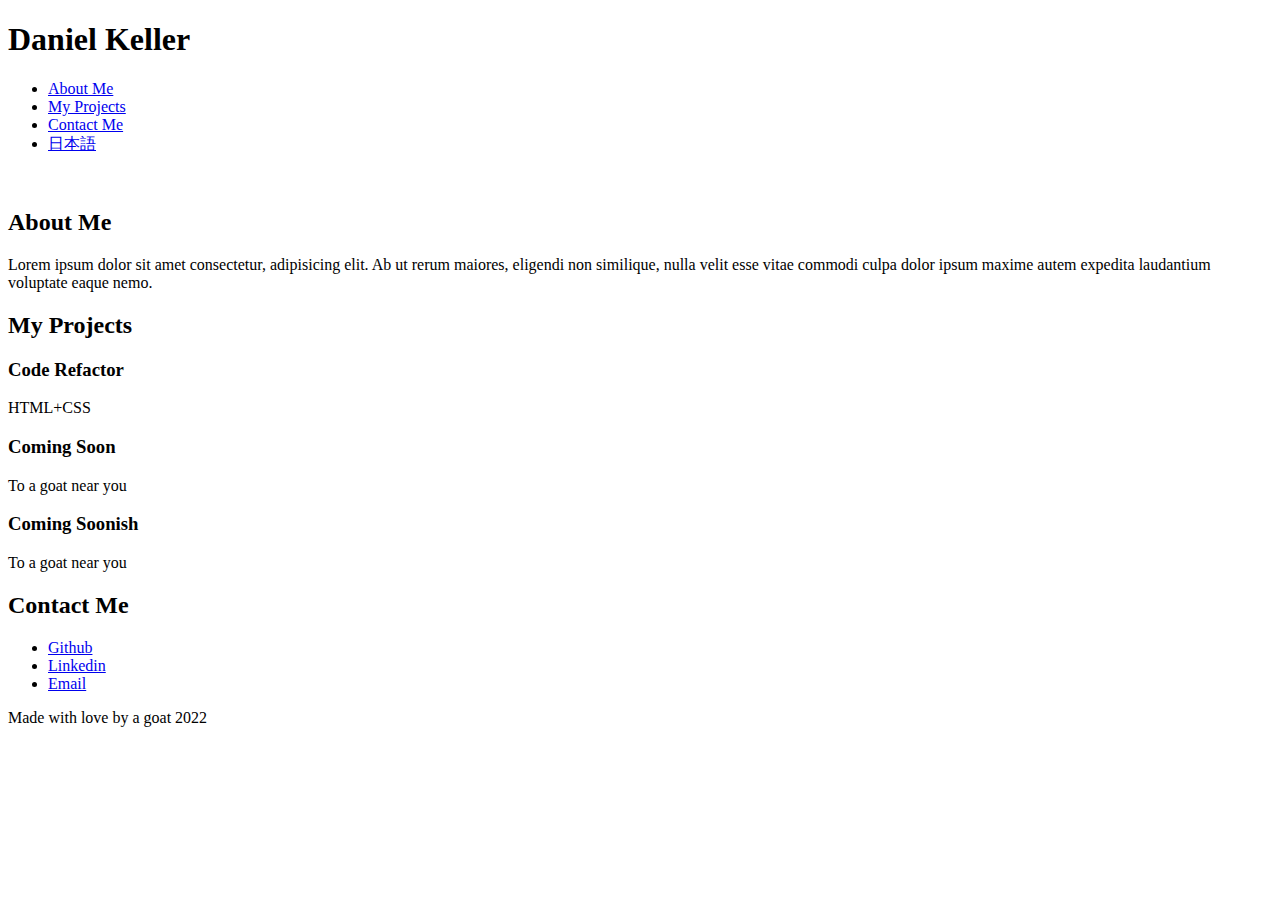
==== index.html @ f4ae681c "eighth commit:project card formatting adjusted in CSS" ====
<!DOCTYPE html>
<html lang="en">

<head>
  <meta charset="UTF-8" />
  <meta name="viewport" content="width=device-width, initial-scale=1.0" />
  <title>Daniel Keller Portfolio</title>
  <link rel="stylesheet" href="./assets/css/reset.css" />
  <link rel="stylesheet" href="./assets/css/style.css" />
</head>
<body>
    <header>
        <h1>Daniel Keller</h1>
        <nav>
            <ul>
                <!-- link to about me section -->
                <li><a href="#about-me">About Me</a></li>
                <!-- link to my projects section -->
                <li><a href="#projects">My Projects</a></li>
                <!-- link to contact me section -->
                <li><a href="#contact">Contact Me</a></li>
                <!-- link to the Japanese page -->
                <li><a href="indexjp.html">日本語</a></li>
            </ul>
        </nav>
    </header>
    <!-- hero image -->
    <img class="hero-image"></img>
    <main>
        <section id="about-me">
            <h2>About Me</h2>
            <p>Lorem ipsum dolor sit amet consectetur, adipisicing elit. Ab ut rerum maiores, eligendi non similique, nulla velit esse vitae commodi culpa dolor ipsum maxime autem expedita laudantium voluptate eaque nemo.</p>
        </section>
        <section id="projects">
            <h2>My Projects</h2>
            <div class="card-list">
                <article id="code-refactor"> <a href="#"></a>
                    <div class="card-label">
                        <h3 class="card-title">Code Refactor</h3>
                        <p>HTML+CSS</p>
                    </div>    
                </article>
                <article> <a href="#"></a>
                    <div class="card-label">
                        <h3>Coming Soon</h3>
                        <p>To a goat near you</p>
                    </div>
                </article>
                <article> <a href="#"></a>
                    <div class="card-label">
                        <h3>Coming Soonish</h3>
                        <p>To a goat near you</p>
                    </div>
                </article>

                
            </div>
        </section>
        <section id="contact">
            <h2>Contact Me</h2>
            <ul>
                <li><a href="https://github.com/DBanfieldKeller">Github</a></li>
                <li><a href="https://www.linkedin.com/in/daniel-keller-43762171/">Linkedin</a></li>
                <li><a href="mailto:dpajbk@gmail.com">Email</a></li>
            </ul>
        </section>
    </main>
    <footer>
        Made with love by a goat 2022
    </footer>
</body>
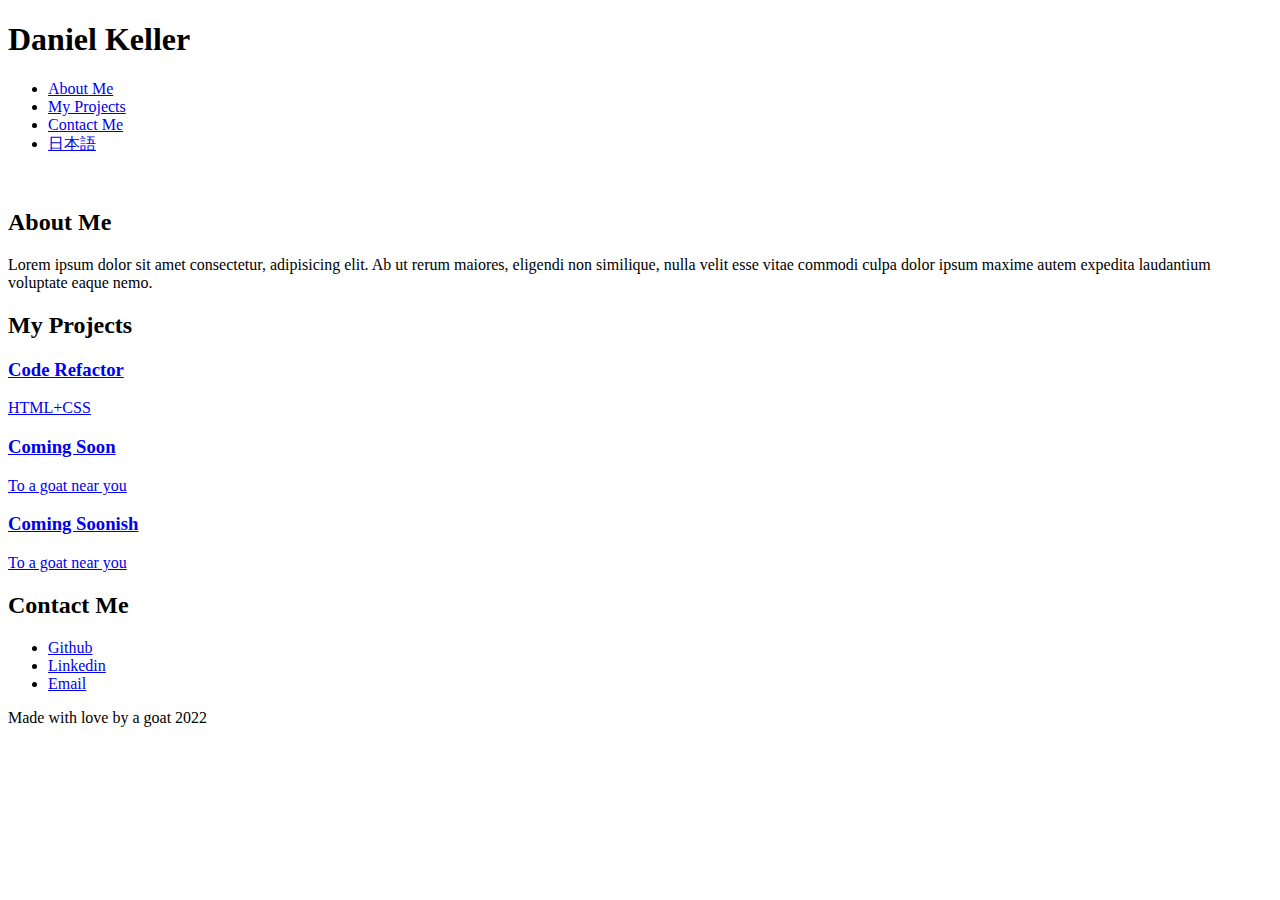
==== commit 38e315bc: "Link functionality added to cards" ====
--- a/index.html
+++ b/index.html
@@ -34,24 +34,30 @@
         <section id="projects">
             <h2>My Projects</h2>
             <div class="card-list">
-                <article id="code-refactor"> <a href="#"></a>
-                    <div class="card-label">
-                        <h3 class="card-title">Code Refactor</h3>
-                        <p>HTML+CSS</p>
-                    </div>    
-                </article>
-                <article> <a href="#"></a>
-                    <div class="card-label">
-                        <h3>Coming Soon</h3>
-                        <p>To a goat near you</p>
+                <a id="code-refactor" href="https://dbanfieldkeller.github.io/HW-1-Code-Refactor/" target="_blank">
+                    <article>
+                        <div class="card-label">
+                            <h3 class="card-title">Code Refactor</h3>
+                            <p>HTML+CSS</p>
+                        </div>    
+                    </article>
+                </a>
+                <a href="#">
+                    <article>
+                        <div class="card-label">
+                            <h3>Coming Soon</h3>
+                            <p>To a goat near you</p>
+                        </div>
+                    </article>
+                </a>
+                <a href="#">
+                    <article>
+                        <div class="card-label">
+                            <h3>Coming Soonish</h3>
+                            <p>To a goat near you</p>
                     </div>
-                </article>
-                <article> <a href="#"></a>
-                    <div class="card-label">
-                        <h3>Coming Soonish</h3>
-                        <p>To a goat near you</p>
-                    </div>
-                </article>
+                    </article>
+                </a>
 
                 
             </div>
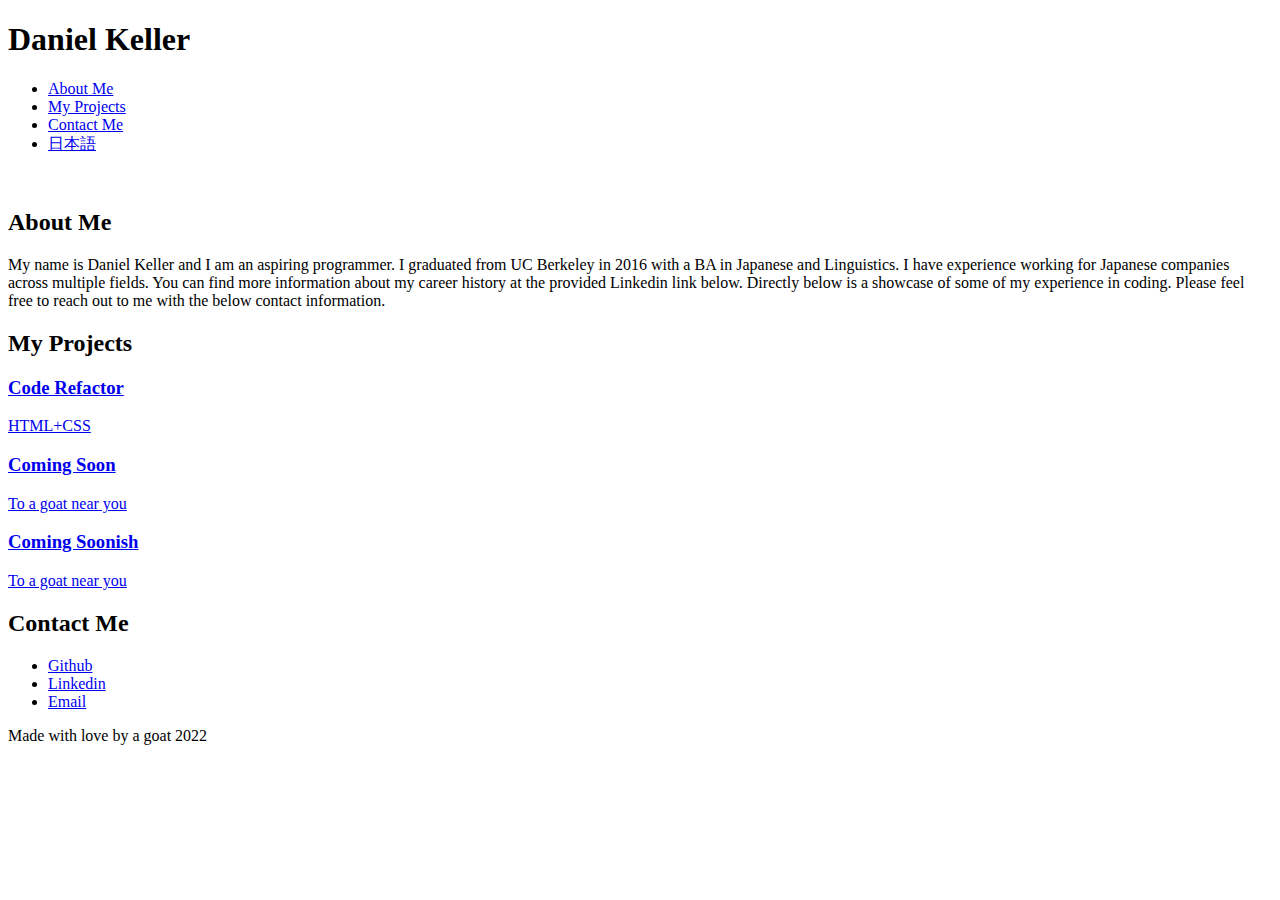
==== commit b25e6315: "Added hover effect to cards, updated Japanese language page" ====
--- a/index.html
+++ b/index.html
@@ -29,37 +29,29 @@
     <main>
         <section id="about-me">
             <h2>About Me</h2>
-            <p>Lorem ipsum dolor sit amet consectetur, adipisicing elit. Ab ut rerum maiores, eligendi non similique, nulla velit esse vitae commodi culpa dolor ipsum maxime autem expedita laudantium voluptate eaque nemo.</p>
+            <p>My name is Daniel Keller and I am an aspiring programmer. I graduated from UC Berkeley in 2016 with a BA in Japanese and Linguistics. I have experience working for Japanese companies across multiple fields. You can find more information about my career history at the provided Linkedin link below. Directly below is a showcase of some of my experience in coding. Please feel free to reach out to me with the below contact information.</p>
         </section>
         <section id="projects">
             <h2>My Projects</h2>
             <div class="card-list">
                 <a id="code-refactor" href="https://dbanfieldkeller.github.io/HW-1-Code-Refactor/" target="_blank">
-                    <article>
-                        <div class="card-label">
-                            <h3 class="card-title">Code Refactor</h3>
-                            <p>HTML+CSS</p>
-                        </div>    
-                    </article>
+                    <div class="card-label">
+                        <h3 class="card-title">Code Refactor</h3>
+                        <p>HTML+CSS</p>
+                    </div>        
+                </a>
+                <a href="#">                    
+                    <div class="card-label">
+                        <h3>Coming Soon</h3>
+                        <p>To a goat near you</p>
+                    </div>
                 </a>
                 <a href="#">
-                    <article>
-                        <div class="card-label">
-                            <h3>Coming Soon</h3>
-                            <p>To a goat near you</p>
-                        </div>
-                    </article>
+                    <div class="card-label">
+                        <h3>Coming Soonish</h3>
+                        <p>To a goat near you</p>
+                    </div>    
                 </a>
-                <a href="#">
-                    <article>
-                        <div class="card-label">
-                            <h3>Coming Soonish</h3>
-                            <p>To a goat near you</p>
-                    </div>
-                    </article>
-                </a>
-
-                
             </div>
         </section>
         <section id="contact">
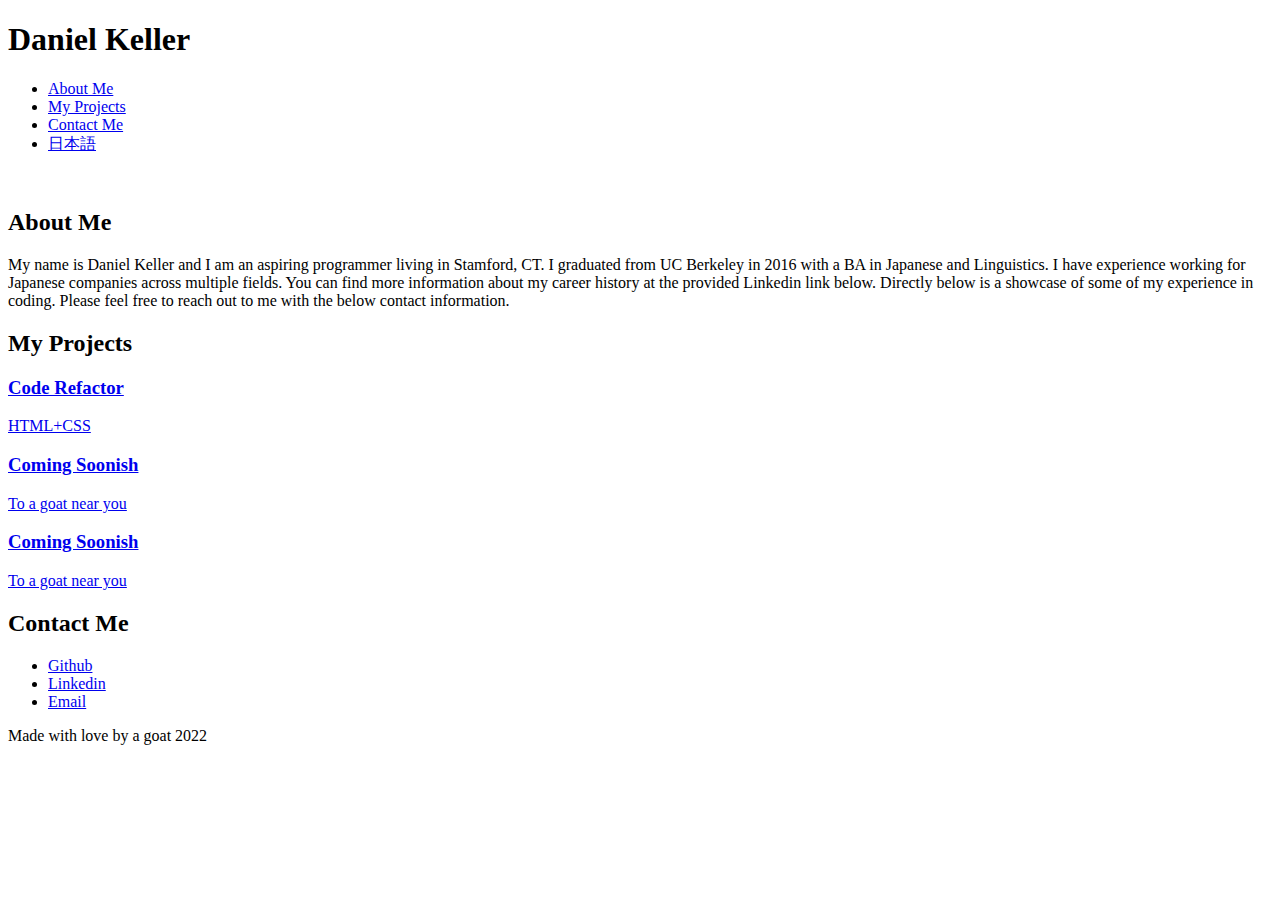
==== commit 4286d0aa: "placed Japanese language page in sub-folder" ====
--- a/index.html
+++ b/index.html
@@ -20,20 +20,23 @@
                 <!-- link to contact me section -->
                 <li><a href="#contact">Contact Me</a></li>
                 <!-- link to the Japanese page -->
-                <li><a href="indexjp.html">日本語</a></li>
+                <li><a href="./Alternate Languages/indexjp.html">日本語</a></li>
             </ul>
         </nav>
     </header>
     <!-- hero image -->
     <img class="hero-image"></img>
     <main>
+        <!-- About me section -->
         <section id="about-me">
             <h2>About Me</h2>
-            <p>My name is Daniel Keller and I am an aspiring programmer. I graduated from UC Berkeley in 2016 with a BA in Japanese and Linguistics. I have experience working for Japanese companies across multiple fields. You can find more information about my career history at the provided Linkedin link below. Directly below is a showcase of some of my experience in coding. Please feel free to reach out to me with the below contact information.</p>
+            <p>My name is Daniel Keller and I am an aspiring programmer living in Stamford, CT. I graduated from UC Berkeley in 2016 with a BA in Japanese and Linguistics. I have experience working for Japanese companies across multiple fields. You can find more information about my career history at the provided Linkedin link below. Directly below is a showcase of some of my experience in coding. Please feel free to reach out to me with the below contact information.</p>
         </section>
+        <!-- Project section -->
         <section id="projects">
             <h2>My Projects</h2>
             <div class="card-list">
+                <!-- Link to code refactor project -->
                 <a id="code-refactor" href="https://dbanfieldkeller.github.io/HW-1-Code-Refactor/" target="_blank">
                     <div class="card-label">
                         <h3 class="card-title">Code Refactor</h3>
@@ -42,7 +45,7 @@
                 </a>
                 <a href="#">                    
                     <div class="card-label">
-                        <h3>Coming Soon</h3>
+                        <h3>Coming Soonish</h3>
                         <p>To a goat near you</p>
                     </div>
                 </a>
@@ -54,6 +57,7 @@
                 </a>
             </div>
         </section>
+        <!-- Contact section -->
         <section id="contact">
             <h2>Contact Me</h2>
             <ul>
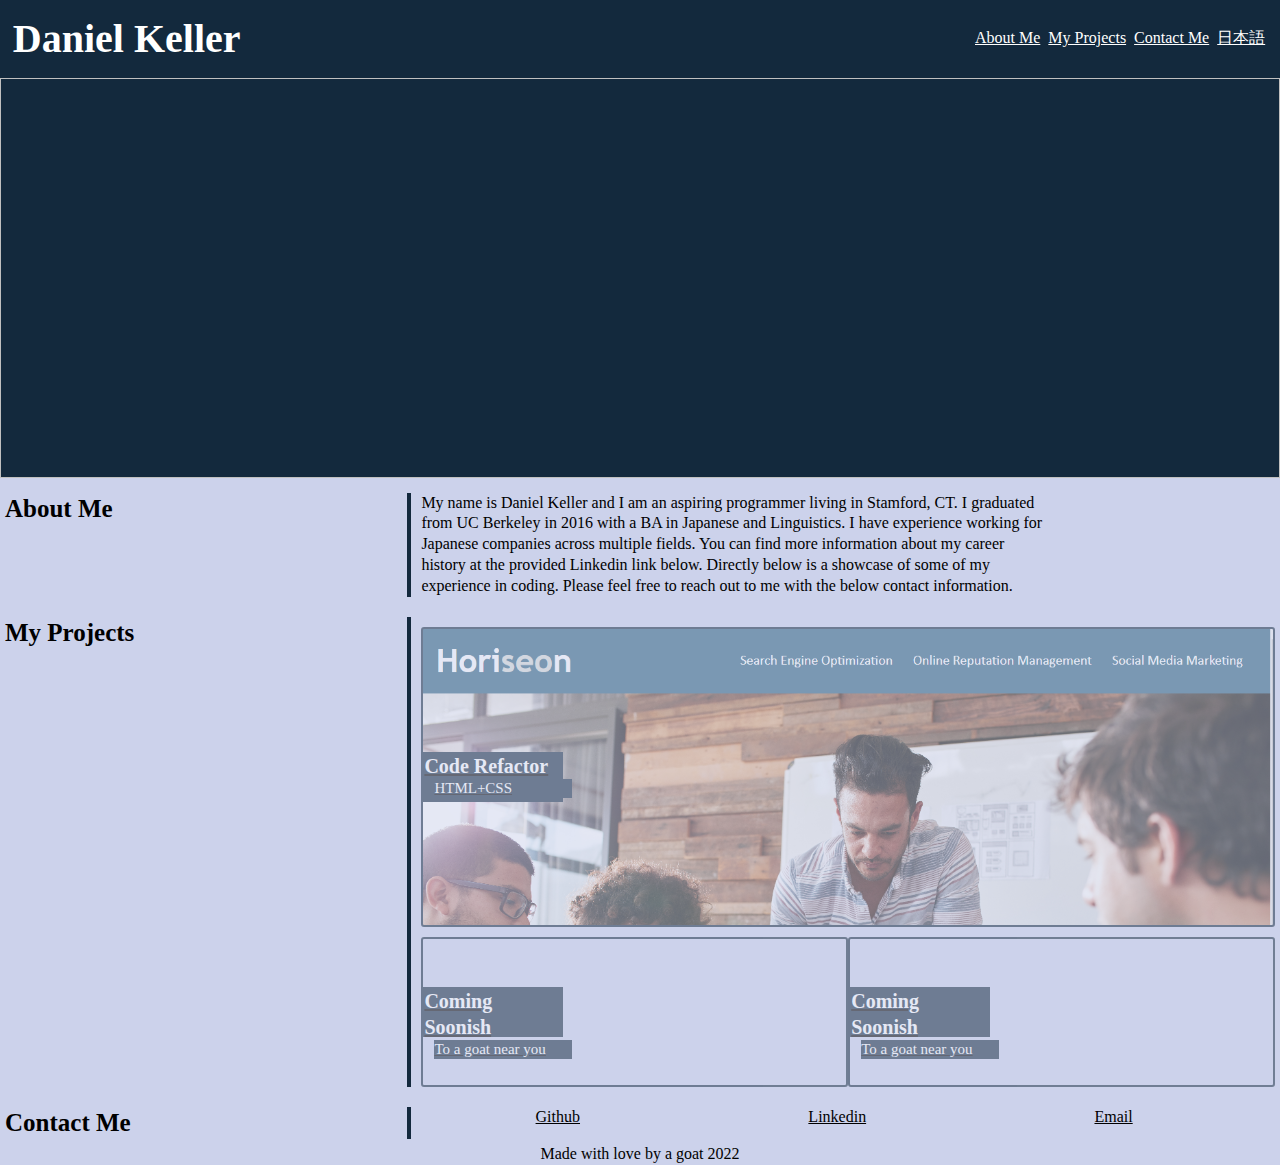
==== commit e8cfe039: "Updated file pathing for upper and lower case" ====
--- a/index.html
+++ b/index.html
@@ -5,8 +5,8 @@
   <meta charset="UTF-8" />
   <meta name="viewport" content="width=device-width, initial-scale=1.0" />
   <title>Daniel Keller Portfolio</title>
-  <link rel="stylesheet" href="./assets/css/reset.css" />
-  <link rel="stylesheet" href="./assets/css/style.css" />
+  <link rel="stylesheet" href="./Assets/CSS/reset.css" />
+  <link rel="stylesheet" href="./Assets/CSS/style.css" />
 </head>
 <body>
     <header>
@@ -20,7 +20,7 @@
                 <!-- link to contact me section -->
                 <li><a href="#contact">Contact Me</a></li>
                 <!-- link to the Japanese page -->
-                <li><a href="./Alternate Languages/indexjp.html">日本語</a></li>
+                <li><a href="./Alternate-Languages/indexjp.html">日本語</a></li>
             </ul>
         </nav>
     </header>
--- a/Assets/CSS/style.css
+++ b/Assets/CSS/style.css
@@ -0,0 +1,143 @@
+:root{
+  --dark: #13293d;
+}
+*{
+  font-family: Georgia, 'Times New Roman', Times, serif;
+  color: black;
+  box-sizing: border-box;
+}
+
+body {
+  display: flex;
+  flex-direction: column;
+  line-height: 1.3;
+  background-color: #ccd2eb;
+  }
+
+header {
+  display: flex;
+  justify-content: space-between;
+  align-items: center;
+  padding: 1%;
+  background-color: var(--dark);
+}
+
+header h1 {
+  font-size:40px;
+  color: #fff;
+}
+
+header nav ul li{
+  display: inline-block;
+  margin: 2px;
+}
+
+header nav ul li a{
+  color: #fff;
+}
+
+.hero-image {
+  background-image: url("https://i.gifer.com/4pur.gif");
+  background-color: var(--dark);
+  height: 400px;
+  background-position: center;
+  background-repeat: no-repeat;
+  background-size:cover;
+  position: relative;
+}
+
+section {
+  padding:5px;
+  display: flex;
+  margin-top: 10px;
+}
+
+section h2{
+
+  width: 32%;
+  border-right: 4px solid var(--dark);
+  padding-right: 10%;
+  font-size: 25px;
+}
+section p{
+  width: 49%;
+  margin-left: 10px;
+}
+
+.card-list{
+  flex: 1 0 200px;
+  display:flex;
+  align-content: stretch;
+  flex-wrap: wrap;
+  margin-left: 10px;
+}
+
+section div a {
+  display: flex;
+  flex-direction: row;
+  align-items: center;
+  justify-content: flex-start;
+  margin-top: 10px;
+  flex: 1 0 50%;
+  height: 150px;
+  border: 2px solid var(--dark);
+  border-radius: 3px;
+  background-image: url(https://images.pexels.com/photos/8580327/pexels-photo-8580327.jpeg?auto=compress&cs=tinysrgb&w=1260&h=750&dpr=1);
+  background-repeat: no-repeat;
+  background-size: cover;
+  opacity:0.5;
+  transition: 1s ease;
+}
+
+section div a:hover {
+  opacity:1;
+  transition: 1s ease;
+}
+
+section div a div{
+  display: flex;
+  flex-direction: column;
+  width: 140px;
+  height: 50px;
+  border: 1px solid var(--dark);
+  background-color: var(--dark);
+}
+
+section div a div h3{
+  width: 100%;
+  font-size: 20px;
+  color:#fff;
+  text-orientation: upright;
+}
+
+section div a div p{
+  width: 100%;
+  font-size: 15px;
+  background-color: var(--dark);
+  color: #fff;
+}
+
+#code-refactor {
+  flex: 2 0 100%;
+  height:300px;
+  background-image: url(../../Assets/images/Screenshot1.PNG);
+  background-repeat: no-repeat;
+  background-size: cover;
+}
+
+section ul{
+  width:65%;
+  display: flex;
+  justify-content: space-around;
+  margin-left: 10px;
+}
+
+footer{
+  text-align: center;
+}
+@media screen and (min-width: 768px) {
+  
+}
+@media screen and (min-width: 992px) {
+  
+}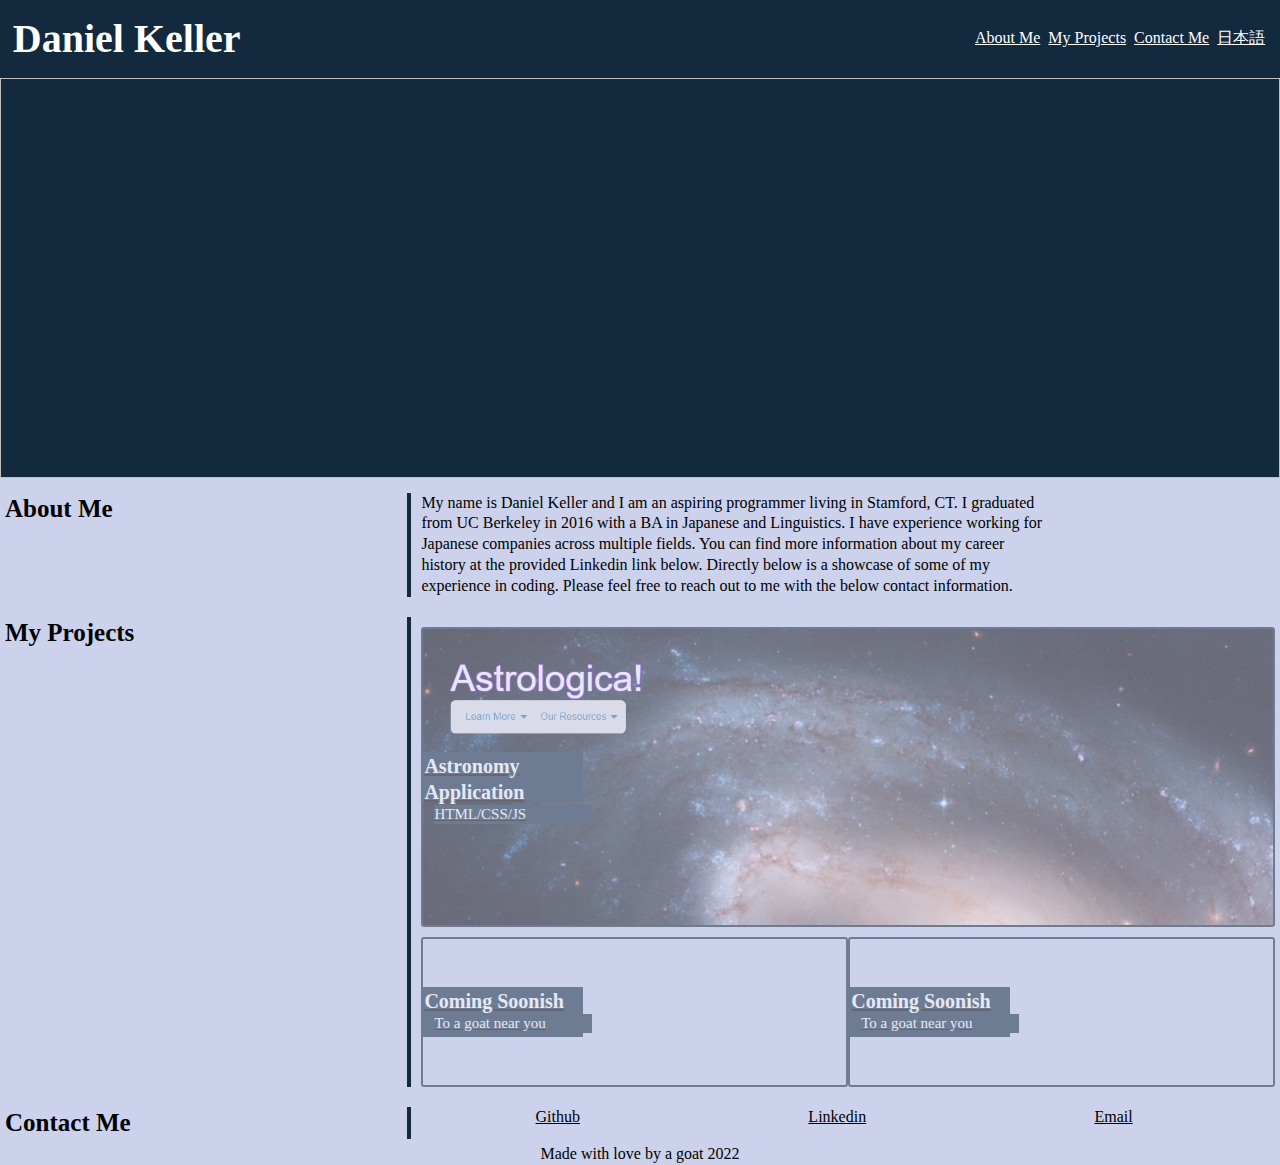
==== commit f3a14902: "updated with new project link" ====
--- a/index.html
+++ b/index.html
@@ -37,10 +37,10 @@
             <h2>My Projects</h2>
             <div class="card-list">
                 <!-- Link to code refactor project -->
-                <a id="code-refactor" href="https://dbanfieldkeller.github.io/HW-1-Code-Refactor/" target="_blank">
+                <a id="code-refactor" href="https://cwyan2483.github.io/astrologica/" target="_blank">
                     <div class="card-label">
-                        <h3 class="card-title">Code Refactor</h3>
-                        <p>HTML+CSS</p>
+                        <h3 class="card-title">Astronomy Application</h3>
+                        <p>HTML/CSS/JS</p>
                     </div>        
                 </a>
                 <a href="#">                    
--- a/Assets/CSS/style.css
+++ b/Assets/CSS/style.css
@@ -1,5 +1,6 @@
 :root{
   --dark: #13293d;
+  --light: #fff;
 }
 *{
   font-family: Georgia, 'Times New Roman', Times, serif;
@@ -24,7 +25,7 @@
 
 header h1 {
   font-size:40px;
-  color: #fff;
+  color: var(--light);
 }
 
 header nav ul li{
@@ -33,7 +34,7 @@
 }
 
 header nav ul li a{
-  color: #fff;
+  color: var(--light);
 }
 
 .hero-image {
@@ -97,7 +98,7 @@
 section div a div{
   display: flex;
   flex-direction: column;
-  width: 140px;
+  width: 160px;
   height: 50px;
   border: 1px solid var(--dark);
   background-color: var(--dark);
@@ -106,7 +107,7 @@
 section div a div h3{
   width: 100%;
   font-size: 20px;
-  color:#fff;
+  color:var(--light);
   text-orientation: upright;
 }
 
@@ -114,13 +115,13 @@
   width: 100%;
   font-size: 15px;
   background-color: var(--dark);
-  color: #fff;
+  color: var(--light);
 }
 
 #code-refactor {
   flex: 2 0 100%;
   height:300px;
-  background-image: url(../../Assets/images/Screenshot1.PNG);
+  background-image: url(../../Assets/images/Astrologica.PNG);
   background-repeat: no-repeat;
   background-size: cover;
 }
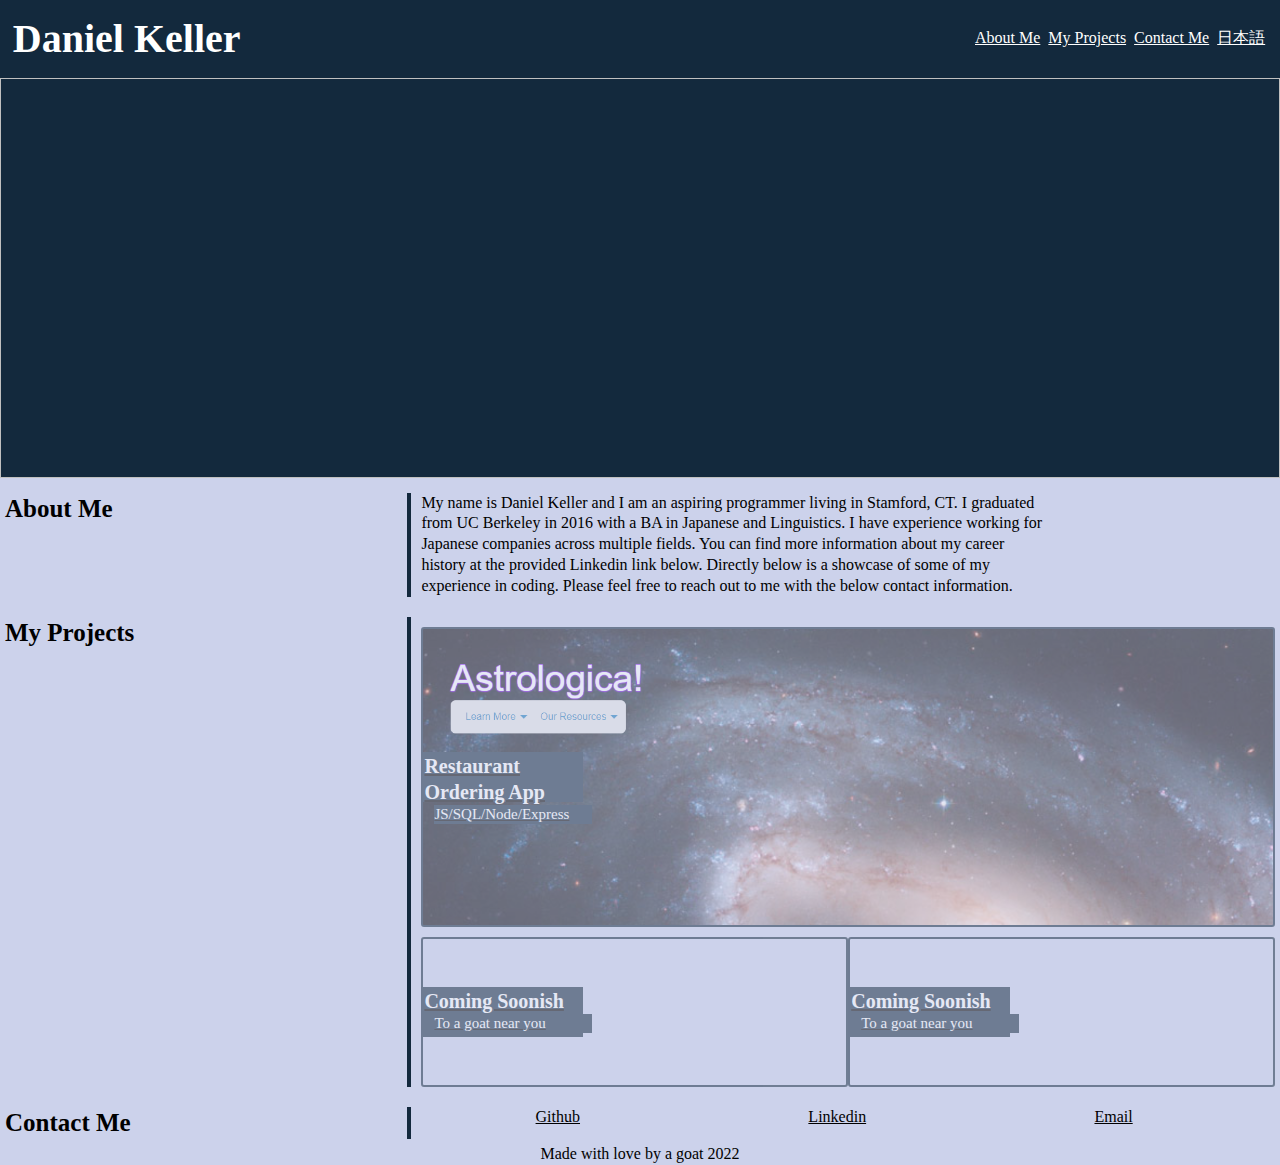
==== commit c80d18cc: "updated with new project" ====
--- a/index.html
+++ b/index.html
@@ -37,10 +37,10 @@
             <h2>My Projects</h2>
             <div class="card-list">
                 <!-- Link to code refactor project -->
-                <a id="code-refactor" href="https://cwyan2483.github.io/astrologica/" target="_blank">
+                <a id="code-refactor" href="https://xyz-restaurant.herokuapp.com/" target="_blank">
                     <div class="card-label">
-                        <h3 class="card-title">Astronomy Application</h3>
-                        <p>HTML/CSS/JS</p>
+                        <h3 class="card-title">Restaurant Ordering App</h3>
+                        <p>JS/SQL/Node/Express</p>
                     </div>        
                 </a>
                 <a href="#">                    
